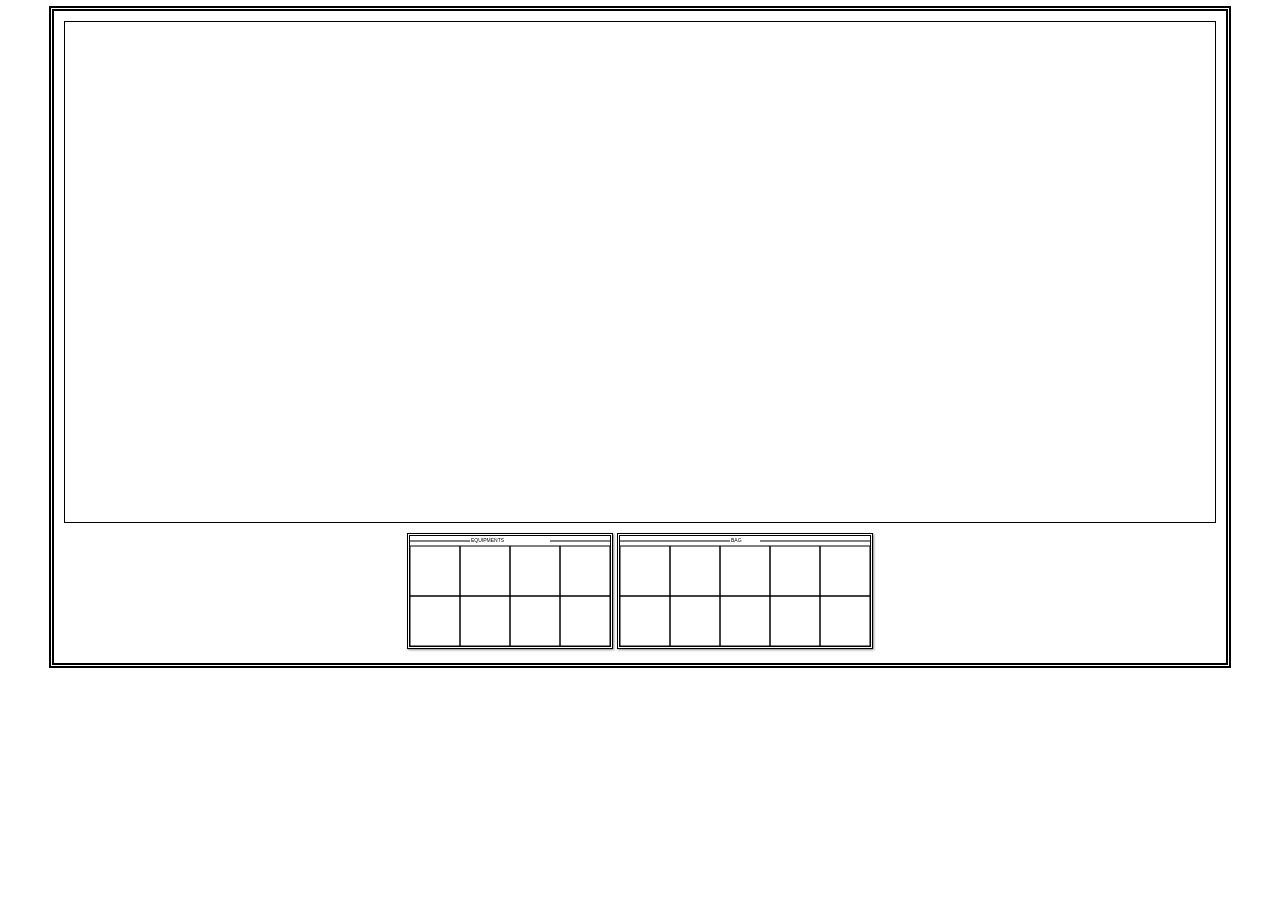
==== index.html @ d3c599d7 "Add index page" ====
<!DOCTYPE html>
<html lang="zh-CN">
<head>
	<meta charset="UTF-8">
	<!-- Reset elements' style -->
	<link rel="stylesheet" href="css/normalize.css">
	<!-- Main style -->
	<link rel="stylesheet" href="css/style.css">
	<!-- Title -->
	<title>RPG!</title>
</head>
<body>
	<div class="main">
		<!-- 故事板 -->
		<div class="story-board">
			<!-- 请将必要的元素放在故事板内 -->
			
		</div>

		<!-- 装备栏 -->
		<canvas id="equipment" width="200" height="110"></canvas>
		<!-- 背包 -->
		<canvas id="bag" width="250" height="110"></canvas>

	</div>

	<!-- jQuery -->
	<script src="js/jquery-2.2.0.min.js"></script>
	<!-- Main script -->
	<script src="js/main.js"></script>
</body>
</html>
---- css/style.css ----
/* 主题界面 - 双线边框 */
.main {
	width: 90%;
	text-align: center;
	margin-left: auto;
	margin-right: auto;
	margin-top: 0.5%;
	padding: 10px;
	border-style: double;
	border-width: 5px;
}
/* 故事板 - 单线边框 */
.story-board {
	height: 500px;
	border: 1px solid;
	margin-bottom: 10px;
}
/* 装备栏 - 双线边框 */
#equipment {
	border-style: double;
	border-width: 3px;
	box-shadow: 1px 1px 2px #888888;
}
/* 背包栏 - 双线边框 */
#bag {
	border-style: double;
	border-width: 3px;
	box-shadow: 1px 1px 2px #888888;
}
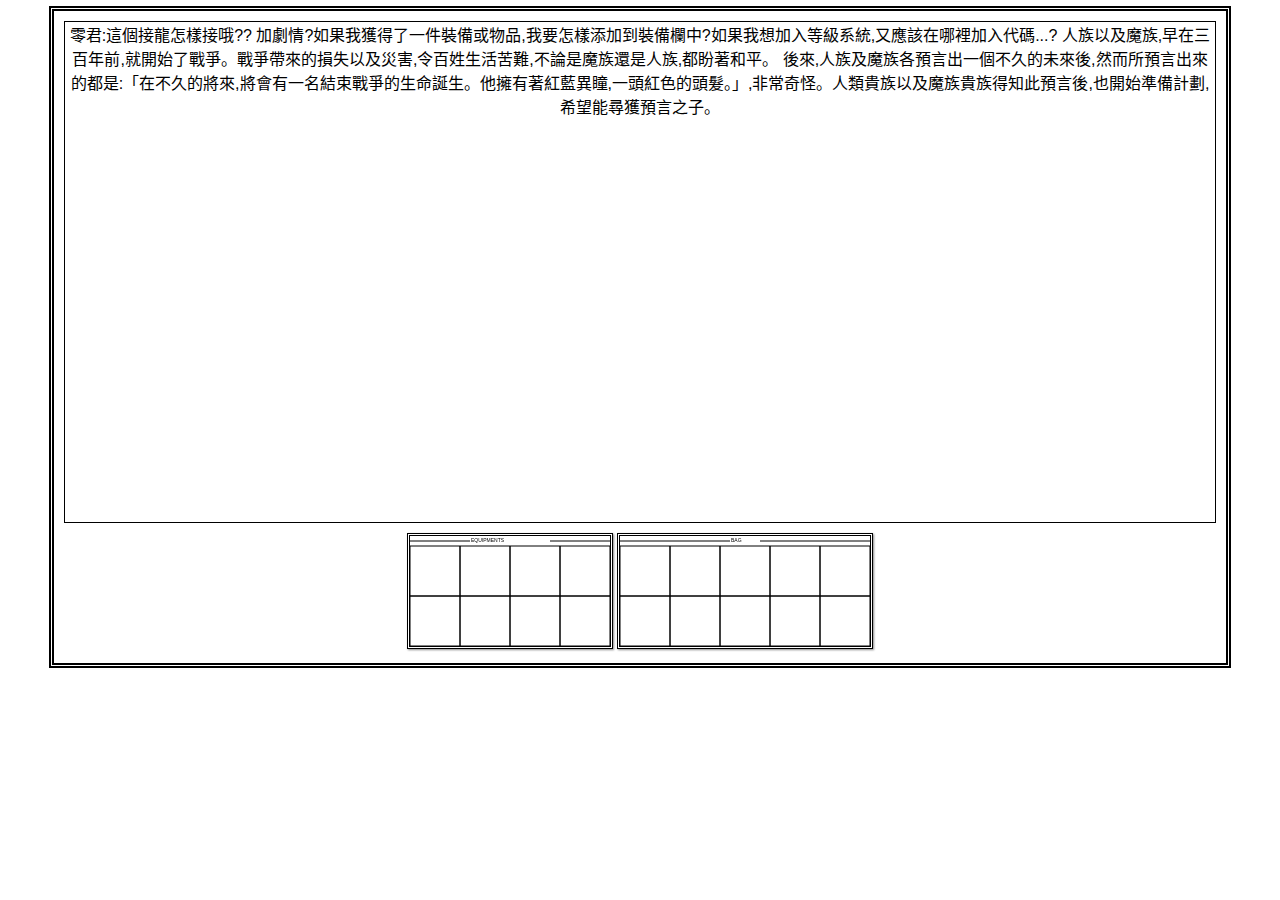
==== commit 32dc6dc6: "增加劇情" ====
--- a/index.html
+++ b/index.html
@@ -14,7 +14,10 @@
 		<!-- 故事板 -->
 		<div class="story-board">
 			<!-- 请将必要的元素放在故事板内 -->
-			
+			零君:這個接龍怎樣接哦?? 加劇情?如果我獲得了一件裝備或物品,我要怎樣添加到裝備欄中?如果我想加入等級系統,又應該在哪裡加入代碼...?
+
+			人族以及魔族,早在三百年前,就開始了戰爭。戰爭帶來的損失以及災害,令百姓生活苦難,不論是魔族還是人族,都盼著和平。
+			後來,人族及魔族各預言出一個不久的未來後,然而所預言出來的都是:「在不久的將來,將會有一名結束戰爭的生命誕生。他擁有著紅藍異瞳,一頭紅色的頭髮。」,非常奇怪。人類貴族以及魔族貴族得知此預言後,也開始準備計劃,希望能尋獲預言之子。
 		</div>
 
 		<!-- 装备栏 -->
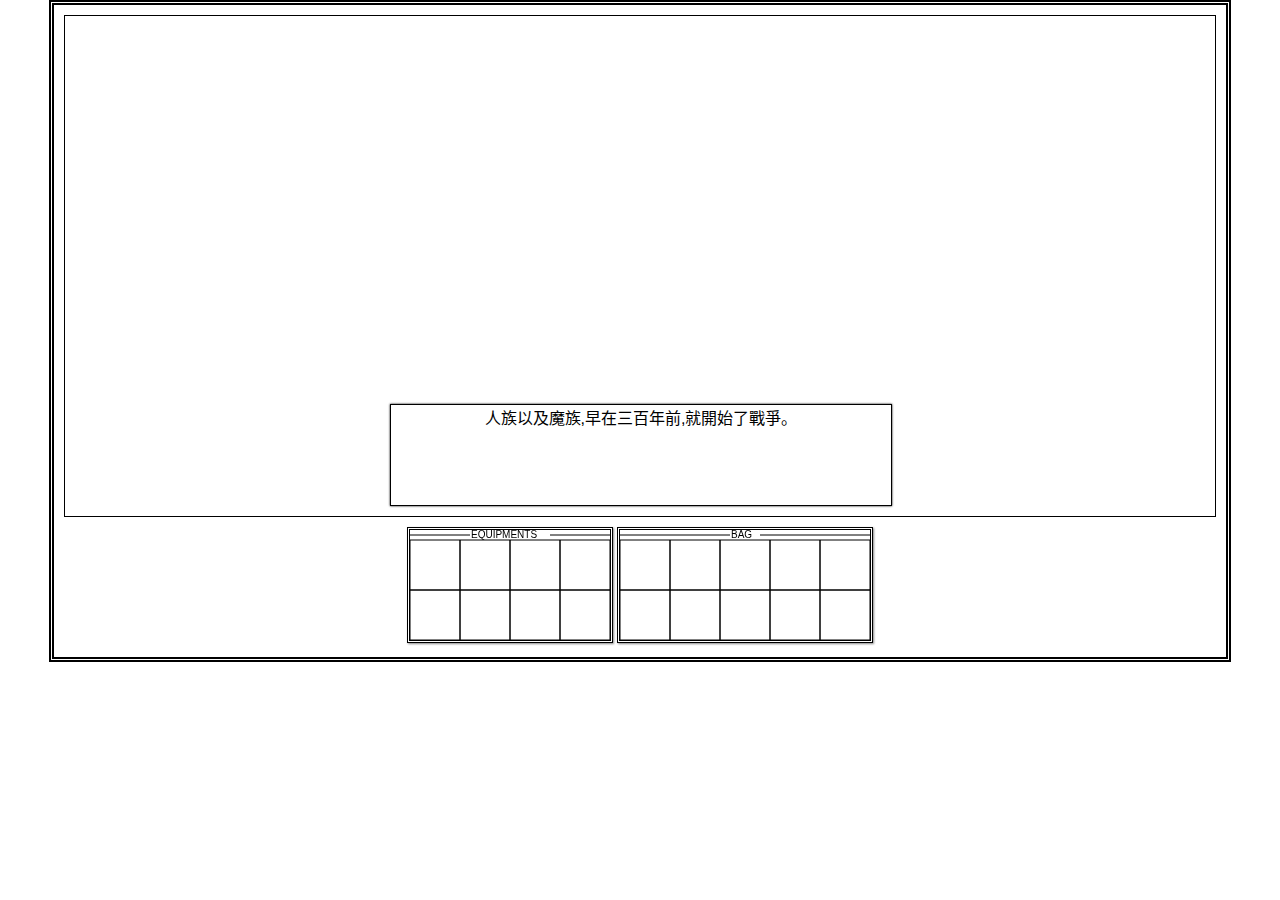
==== commit f9d38dd5: "添加对话框" ====
--- a/index.html
+++ b/index.html
@@ -14,10 +14,7 @@
 		<!-- 故事板 -->
 		<div class="story-board">
 			<!-- 请将必要的元素放在故事板内 -->
-			零君:這個接龍怎樣接哦?? 加劇情?如果我獲得了一件裝備或物品,我要怎樣添加到裝備欄中?如果我想加入等級系統,又應該在哪裡加入代碼...?
-
-			人族以及魔族,早在三百年前,就開始了戰爭。戰爭帶來的損失以及災害,令百姓生活苦難,不論是魔族還是人族,都盼著和平。
-			後來,人族及魔族各預言出一個不久的未來後,然而所預言出來的都是:「在不久的將來,將會有一名結束戰爭的生命誕生。他擁有著紅藍異瞳,一頭紅色的頭髮。」,非常奇怪。人類貴族以及魔族貴族得知此預言後,也開始準備計劃,希望能尋獲預言之子。
+			<div class="dialog" id="dialog"></div>
 		</div>
 
 		<!-- 装备栏 -->
--- a/css/style.css
+++ b/css/style.css
@@ -1,20 +1,45 @@
-/* 主题界面 - 双线边框 */
+﻿/* 主题界面 - 双线边框 */
 .main {
 	width: 90%;
 	text-align: center;
-	margin-left: auto;
-	margin-right: auto;
-	margin-top: 0.5%;
 	padding: 10px;
 	border-style: double;
 	border-width: 5px;
+	position: relative;
+	padding: 0 auto;
+	margin: 0 auto ;
 }
 /* 故事板 - 单线边框 */
 .story-board {
 	height: 500px;
 	border: 1px solid;
 	margin-bottom: 10px;
+	z-index: -1;
+	position: relative;
+	top: 0;
 }
+/* 故事板 - 文字样式 */
+.story-board-text{
+	text-align: center;
+}
+/* 对话框 - 单线边框 */
+.dialog {
+	margin:0px 0px 0px -250px;
+	height: 100px;
+	width: 500px;	
+	border: 1px solid;
+	margin-bottom: 10px;	
+	position: absolute;
+	bottom:0px;
+	left:50%;
+	z-index: 1;
+	box-shadow: 0px 0px 2px black;
+}
+/* 对话框 - 文字样式 */
+.dialog-text{
+	text-align: center;
+}
+
 /* 装备栏 - 双线边框 */
 #equipment {
 	border-style: double;
